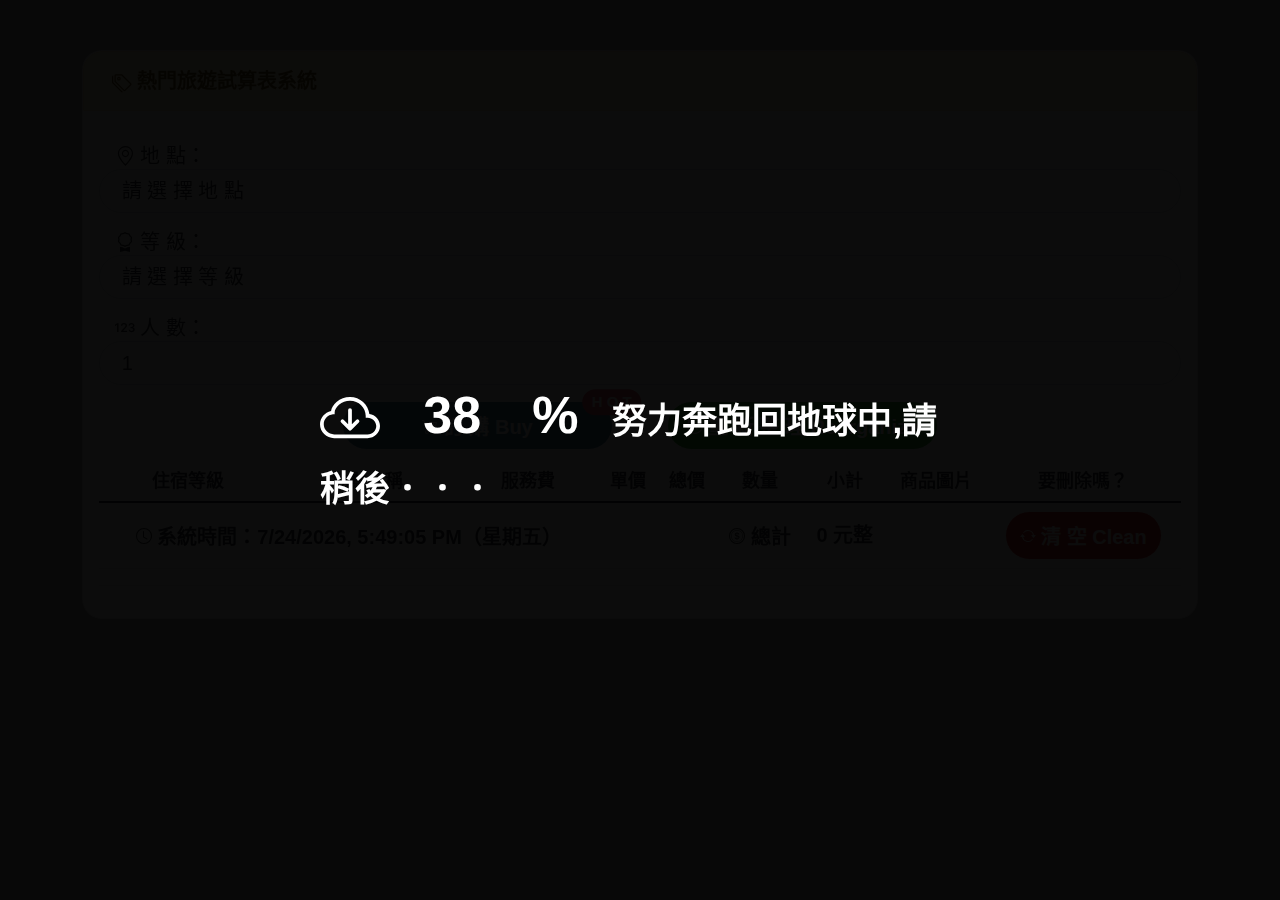
==== index.html @ 87e97d51 "Update JQuery Version" ====
﻿<!DOCTYPE html>
<html lang="zh-tw">
<head>
    <meta charset="utf-8" />
    <title>40911102 熱門旅遊試算表系統</title>
    <meta name="viewport" content="width=device-width, initial-scale=1">

    <link rel="icon" href="img/Basic/icon.ico" type="image/x-icon" />

    <link href="CSS/bootstrap v5.1.3.css" rel="stylesheet" />
    <link href="CSS/All.css" rel="stylesheet" />
    <link href="JS/jquery.mobile.custom.structure.css" rel="stylesheet" />
    <link href="JS/jquery.mobile.custom.theme.css" rel="stylesheet" />
    <link rel="stylesheet" href="https://cdn.jsdelivr.net/npm/bootstrap-icons@1.7.0/font/bootstrap-icons.css">

    <noscript>Your browser does not support JavaScript!</noscript>
    <noscript>你的瀏覽器不支持Javascript，請更換瀏覽器或是打開Javascript！</noscript>
</head>

<body id="cal" onload="ShowTime()">

    <button type="button" id="BackTop" class="toTop-arrow"></button>

    <div class="container">

        <div class="card">

            <div class="card-heard alert alert-warning A" style="font-weight: bold;">

                <svg xmlns="http://www.w3.org/2000/svg" width="20" height="20" fill="currentColor" class="bi bi-tags" viewBox="0 0 16 16">
                    <path d="M3 2v4.586l7 7L14.586 9l-7-7H3zM2 2a1 1 0 0 1 1-1h4.586a1 1 0 0 1 .707.293l7 7a1 1 0 0 1 0 1.414l-4.586 4.586a1 1 0 0 1-1.414 0l-7-7A1 1 0 0 1 2 6.586V2z" />
                    <path d="M5.5 5a.5.5 0 1 1 0-1 .5.5 0 0 1 0 1zm0 1a1.5 1.5 0 1 0 0-3 1.5 1.5 0 0 0 0 3zM1 7.086a1 1 0 0 0 .293.707L8.75 15.25l-.043.043a1 1 0 0 1-1.414 0l-7-7A1 1 0 0 1 0 7.586V3a1 1 0 0 1 1-1v5.086z" />
                </svg>

                <font style="vertical-align:inherit;">

                    <font style="vertical-align: inherit;">
                        熱門旅遊試算表系統
                    </font>

                </font>

            </div>

            <div class="card-body">

                <p>
                    &ensp;
                    <i class="bi bi-geo-alt"></i>

                    <font style="vertical-align:inherit;">

                        <font style="vertical-align:inherit;">
                            地 點：
                        </font>

                    </font>

                    <select id="selName" class="form-control">

                        <option selected="selected" disabled="disabled" value="0">請 選 擇 地 點</option>

                        <option disabled="disabled">-----------北 部 地 區-----------</option>
                        <option value="14152">臺 北 市</option>
                        <option value="13603">新 北 市</option>
                        <option value="22853">基 隆 市</option>
                        <option value="11750">新 竹 市</option>
                        <option value="19273">新 竹 縣</option>
                        <option value="10601">桃 園 市</option>
                        <option value="13849">宜 蘭 縣</option>

                        <option disabled="disabled">-----------中 部 地 區-----------</option>
                        <option value="14152">臺 中 市</option>
                        <option value="12792">苗 栗 縣</option>
                        <option value="20298">彰 化 縣</option>
                        <option value="17847">南 投 縣</option>
                        <option value="22352">雲 林 縣</option>

                        <option disabled="disabled">-----------南 部 地 區-----------</option>
                        <option value="20453">高 雄 市</option>
                        <option value="14686">臺 南 市</option>
                        <option value="23818">嘉 義 市</option>
                        <option value="18151">嘉 義 縣</option>
                        <option value="18454">屏 東 縣</option>

                        <option disabled="disabled">-----------東 部 地 區-----------</option>
                        <option value="15966">花 蓮 縣</option>
                        <option value="21877">臺 東 縣</option>

                        <option disabled="disabled">-----------離 島 地 區-----------</option>
                        <option value="22160">金 門 縣</option>
                        <option value="19289">連 江 縣</option>
                        <option value="13151">馬 祖 縣</option>
                        <option value="18830">小 琉 球</option>
                        <option value="12075">綠 島</option>
                        <option value="15821">蘭 嶼</option>

                    </select>

                </p>

                <p>
                    &ensp;
                    <i class="bi bi-award"></i>

                    <font style="vertical-align:inherit;">

                        <font style="vertical-align:inherit;">
                            等 級：
                        </font>

                    </font>

                    <select id="seltype" class="form-control">

                        <option selected="selected" disabled="disabled" value="0">請 選 擇 等 級</option>

                        <option value="1.05">普通階住宿</option>
                        <option value="1.20">中高階住宿</option>
                        <option value="1.50">超高階住宿</option>
                        <option value="2.00">超頂級住宿</option>

                    </select>

                </p>

                <p>
                    &ensp;
                    <i class="bi bi-123"></i>

                    <font style="vertical-align:inherit;">

                        <font style="vertical-align:inherit;">
                            人 數：
                        </font>

                    </font>

                    <input type="number" id="txtQty" min="1" value="1" class="form-control">

                </p>

                <div style="text-align: center">

                    <button type="button" class="btn btn-outline-primary position-relative btn-lg" onclick="fnOrder()" style="margin-right: 50px; text-align: center; width: 25%;">

                        <svg xmlns="http://www.w3.org/2000/svg" width="16" height="16" fill="currentColor" class="bi bi-cart4" viewBox="0 0 16 16">
                            <path d="M0 2.5A.5.5 0 0 1 .5 2H2a.5.5 0 0 1 .485.379L2.89 4H14.5a.5.5 0 0 1 .485.621l-1.5 6A.5.5 0 0 1 13 11H4a.5.5 0 0 1-.485-.379L1.61 3H.5a.5.5 0 0 1-.5-.5zM3.14 5l.5 2H5V5H3.14zM6 5v2h2V5H6zm3 0v2h2V5H9zm3 0v2h1.36l.5-2H12zm1.11 3H12v2h.61l.5-2zM11 8H9v2h2V8zM8 8H6v2h2V8zM5 8H3.89l.5 2H5V8zm0 5a1 1 0 1 0 0 2 1 1 0 0 0 0-2zm-2 1a2 2 0 1 1 4 0 2 2 0 0 1-4 0zm9-1a1 1 0 1 0 0 2 1 1 0 0 0 0-2zm-2 1a2 2 0 1 1 4 0 2 2 0 0 1-4 0z"></path>
                        </svg>

                        <font style="vertical-align:inherit;">

                            <font style="vertical-align:inherit;">
                                訂 購 Buy

                                <span class="position-absolute top-0 start-100 translate-middle badge rounded-pill bg-danger">
                                    H O T
                                </span>

                            </font>

                        </font>

                    </button>

                    <button type="button" class="btn btn-outline-success position-relative btn-lg" onclick="fnF5()" style="text-align: center; width: 25%;">

                        <svg xmlns="http://www.w3.org/2000/svg" width="16" height="16" fill="currentColor" class="bi bi-bootstrap-reboot" viewBox="0 0 16 16">
                            <path d="M1.161 8a6.84 6.84 0 1 0 6.842-6.84.58.58 0 1 1 0-1.16 8 8 0 1 1-6.556 3.412l-.663-.577a.58.58 0 0 1 .227-.997l2.52-.69a.58.58 0 0 1 .728.633l-.332 2.592a.58.58 0 0 1-.956.364l-.643-.56A6.812 6.812 0 0 0 1.16 8z" />
                            <path d="M6.641 11.671V8.843h1.57l1.498 2.828h1.314L9.377 8.665c.897-.3 1.427-1.106 1.427-2.1 0-1.37-.943-2.246-2.456-2.246H5.5v7.352h1.141zm0-3.75V5.277h1.57c.881 0 1.416.499 1.416 1.32 0 .84-.504 1.324-1.386 1.324h-1.6z" />
                        </svg>

                        <font style="vertical-align:inherit;">

                            <font style="vertical-align:inherit;">
                                重 新 整 理 Reorganize
                            </font>

                        </font>

                    </button>

                </div>

                <table class="table table-striped" id="tb_show">

                    <thead>

                        <tr>

                            <th scope="col" style="padding-top: 20px;">住宿等級</th>
                            <th scope="col" style="padding-top: 20px;">地點名稱</th>
                            <th scope="col" style="padding-top: 20px;">服務費</th>
                            <th scope="col" style="padding-top: 20px;">單價</th>
                            <th scope="col" style="padding-top: 20px;">總價</th>
                            <th scope="col" style="padding-top: 20px;">數量</th>
                            <th scope="col" style="padding-top: 20px;">小計</th>
                            <th scope="col" style="padding-top: 20px;">商品圖片</th>
                            <th scope="col" style="padding-top: 20px;">要刪除嗎？</th>

                        </tr>

                    </thead>

                    <tbody id="divshow">
                    </tbody>

                    <tfoot>

                        <tr>
                            <td colspan="3">

                                <svg xmlns="http://www.w3.org/2000/svg" width="16" height="16" fill="currentColor" class="bi bi-clock" viewBox="0 0 16 16">
                                    <path d="M8 3.5a.5.5 0 0 0-1 0V9a.5.5 0 0 0 .252.434l3.5 2a.5.5 0 0 0 .496-.868L8 8.71V3.5z" />
                                    <path d="M8 16A8 8 0 1 0 8 0a8 8 0 0 0 0 16zm7-8A7 7 0 1 1 1 8a7 7 0 0 1 14 0z" />
                                </svg>

                                <font style="vertical-align:inherit;">

                                    <font style="vertical-align:inherit;" id="showbox">
                                    </font>

                                </font>

                            </td>

                            <td></td>
                            <td></td>
                            <td>
                                <svg xmlns="http://www.w3.org/2000/svg" width="16" height="16" fill="currentColor" class="bi bi-coin" viewBox="0 0 16 16">
                                    <path d="M5.5 9.511c.076.954.83 1.697 2.182 1.785V12h.6v-.709c1.4-.098 2.218-.846 2.218-1.932 0-.987-.626-1.496-1.745-1.76l-.473-.112V5.57c.6.068.982.396 1.074.85h1.052c-.076-.919-.864-1.638-2.126-1.716V4h-.6v.719c-1.195.117-2.01.836-2.01 1.853 0 .9.606 1.472 1.613 1.707l.397.098v2.034c-.615-.093-1.022-.43-1.114-.9H5.5zm2.177-2.166c-.59-.137-.91-.416-.91-.836 0-.47.345-.822.915-.925v1.76h-.005zm.692 1.193c.717.166 1.048.435 1.048.91 0 .542-.412.914-1.135.982V8.518l.087.02z" />
                                    <path d="M8 15A7 7 0 1 1 8 1a7 7 0 0 1 0 14zm0 1A8 8 0 1 0 8 0a8 8 0 0 0 0 16z" />
                                    <path d="M8 13.5a5.5 5.5 0 1 1 0-11 5.5 5.5 0 0 1 0 11zm0 .5A6 6 0 1 0 8 2a6 6 0 0 0 0 12z" />
                                </svg>

                                <font style="vertical-align:inherit;">

                                    <font style="vertical-align:inherit;">
                                        總計
                                    </font>

                                </font>

                            </td>

                            <td id="total">0 元整</td>
                            <td></td>

                            <td>

                                <button type="button" class="btn btn-outline-danger position-relative btn-lg" onclick="fnClean()">

                                    <svg xmlns="http://www.w3.org/2000/svg" width="16" height="16" fill="currentColor" class="bi bi-arrow-repeat" viewBox="0 0 16 16">
                                        <path d="M11.534 7h3.932a.25.25 0 0 1 .192.41l-1.966 2.36a.25.25 0 0 1-.384 0l-1.966-2.36a.25.25 0 0 1 .192-.41zm-11 2h3.932a.25.25 0 0 0 .192-.41L2.692 6.23a.25.25 0 0 0-.384 0L.342 8.59A.25.25 0 0 0 .534 9z" />
                                        <path fill-rule="evenodd" d="M8 3c-1.552 0-2.94.707-3.857 1.818a.5.5 0 1 1-.771-.636A6.002 6.002 0 0 1 13.917 7H12.9A5.002 5.002 0 0 0 8 3zM3.1 9a5.002 5.002 0 0 0 8.757 2.182.5.5 0 1 1 .771.636A6.002 6.002 0 0 1 2.083 9H3.1z" />
                                    </svg>

                                    <font style="vertical-align:inherit;">

                                        <font style="vertical-align:inherit;">
                                            清 空 Clean
                                        </font>

                                    </font>

                                </button>

                            </td>

                        </tr>

                        <tr>
                            <td colspan="12" id="myip"></td>
                        </tr>

                    </tfoot>

                </table>

            </div>

        </div>

    </div>


    <div class="loading">

        <span class="loading-content">

            <span>

                <svg xmlns="http://www.w3.org/2000/svg" width="60" height="60" fill="currentColor" class="bi bi-cloud-arrow-down" viewBox="0 0 16 16">
                    <path fill-rule="evenodd" d="M7.646 10.854a.5.5 0 0 0 .708 0l2-2a.5.5 0 0 0-.708-.708L8.5 9.293V5.5a.5.5 0 0 0-1 0v3.793L6.354 8.146a.5.5 0 1 0-.708.708l2 2z" />
                    <path d="M4.406 3.342A5.53 5.53 0 0 1 8 2c2.69 0 4.923 2 5.166 4.579C14.758 6.804 16 8.137 16 9.773 16 11.569 14.502 13 12.687 13H3.781C1.708 13 0 11.366 0 9.318c0-1.763 1.266-3.223 2.942-3.593.143-.863.698-1.723 1.464-2.383zm.653.757c-.757.653-1.153 1.44-1.153 2.056v.448l-.445.049C2.064 6.805 1 7.952 1 9.318 1 10.785 2.23 12 3.781 12h8.906C13.98 12 15 10.988 15 9.773c0-1.216-1.02-2.228-2.313-2.228h-.5v-.5C12.188 4.825 10.328 3 8 3a4.53 4.53 0 0 0-2.941 1.1z" />
                </svg>

            </span>
            <span>&nbsp;</span>
            <span class="loading-num">0</span>
            <span>&nbsp;%</span>
            <span style="font-size:35px;text-align:center;">&nbsp;&nbsp;努力奔跑回地球中,請稍後．．．</span>

        </span>

    </div>

    <script src="JS/bootstrap.bundle v5.1.3.js"></script>
    <script src="JS/jQuery JavaScript Library v4.0.0-pre.js"></script>
    <script src="JS/jquery.mobile.custom.js"></script>
    <script src="JS/All.js"></script>

</body>
</html>

<!-- Power By Chen Jian Yi -->
<!-- Ver.20211106-2334 -->
---- CSS/All.css ----
﻿body {
    background: linear-gradient(rgba(0, 0, 0, 0.4), rgba(0, 0, 0, 0.4)),url('../img/Basic/backgroung.jpg') center center fixed;
    background-size: cover;
    margin: 0;
}

    body::-webkit-scrollbar {
        width: 10px;
    }

    body::-webkit-scrollbar-track {
        background: #F0F0F0;
    }

    body::-webkit-scrollbar-thumb {
        background-color: #BEBEBE;
        border-radius: 100px;
    }

select::-webkit-scrollbar {
    width: 10px;
}

select::-webkit-scrollbar-track {
    background: #F0F0F0;
}

select::-webkit-scrollbar-thumb {
    background-color: #BEBEBE;
    border-radius: 100px;
}

.container {
    margin-top: 50px;
}

.A, p {
    font-size: 20px;
}

img {
    border-radius: 10px;
}

table {
    text-align: center;
    font-size: 18px;
}

tfoot {
    text-align: center;
    font-size: 20px;
    font-weight: bold;
}

tbody > tr:hover {
    background-color: #FFE5CC;
    transition: 0.1s;
}

button:hover {
    transition: 0.5s;
}



.toTop-arrow {
    width: 2.5rem;
    height: 2.5rem;
    padding: 0;
    margin: 0;
    border: 0;
    border-radius: 40%;
    opacity: 0.8;
    background: #000;
    cursor: pointer;
    position: fixed;
    right: 1rem;
    bottom: 1rem;
    display: none;
}

    .toTop-arrow::before, .toTop-arrow::after {
        width: 18px;
        height: 5px;
        border-radius: 8px;
        background: #f90;
        position: absolute;
        content: "";
    }

    .toTop-arrow::before {
        transform: rotate(-45deg) translate(0, -50%);
        left: 0.5rem;
    }

    .toTop-arrow::after {
        transform: rotate(45deg) translate(0, -50%);
        right: 0.5rem;
    }

    .toTop-arrow:focus {
        outline: none;
    }


.btn-outline-primary {
    background-color: #1c6288;
    font-size: 20px;
    border-radius: 50px;
    color: white;
    padding: 7px 14px;
    border: 1px solid white;
    font-weight: bold;
    opacity: .9;
}

    .btn-outline-primary:hover {
        background-color: #13445e;
        border: 0;
        border: 1px solid white;
        opacity: .9;
    }

.btn-outline-danger {
    background-color: #CE0000;
    font-size: 20px;
    color: white;
    border-radius: 50px;
    padding: 7px 14px;
    border: 1px solid white;
    font-weight: bold;
    opacity: .9;
}

    .btn-outline-danger:hover {
        background-color: #750000;
        color: white;
        border: 1px solid white;
        font-weight: bold;
        opacity: .9;
    }

.btn-outline-success {
    background-color: #009400;
    font-size: 20px;
    color: white;
    border-radius: 50px;
    padding: 7px 14px;
    border: 1px solid white;
    font-weight: bold;
    opacity: .9;
}

    .btn-outline-success:hover {
        background-color: #008000;
        color: white;
        border: 1px solid white;
        font-weight: bold;
        opacity: .9;
    }

.card {
    opacity: .9;
    border-radius: 20px;
}

.form-control {
    border-radius: 50px;
    font-size: 20px;
    padding-left: 2%;
}

option {
    font-weight: normal;
    display: block;
    white-space: nowrap;
    min-height: 1.2em;
    padding: 0px 2px 1px;
    padding-left: 2%;
}

.card-heard {
    padding-left: 2.5%;
    border-radius: 20px 20px 0px 0px;
}

.loading {
    font-weight: bold;
    visibility: hidden;
    opacity: 0;
    backdrop-filter: brightness(5%);
    position: fixed;
    left: 0;
    right: 0;
    top: 0;
    bottom: 0;
    transition: opacity 1s, visibility 1s, backdrop-filter 1s;
}

    .loading.active {
        backdrop-filter: brightness(5%);
        visibility: visible;
        opacity: 1;
    }

.loading-content {
    position: absolute;
    top: 50%;
    left: 50%;
    transform: translateX(-50%) translateY(-50%);
    color: white;
    font-size: 52px;
}

.loading-num {
    display: inline-block;
    width: 80px;
}
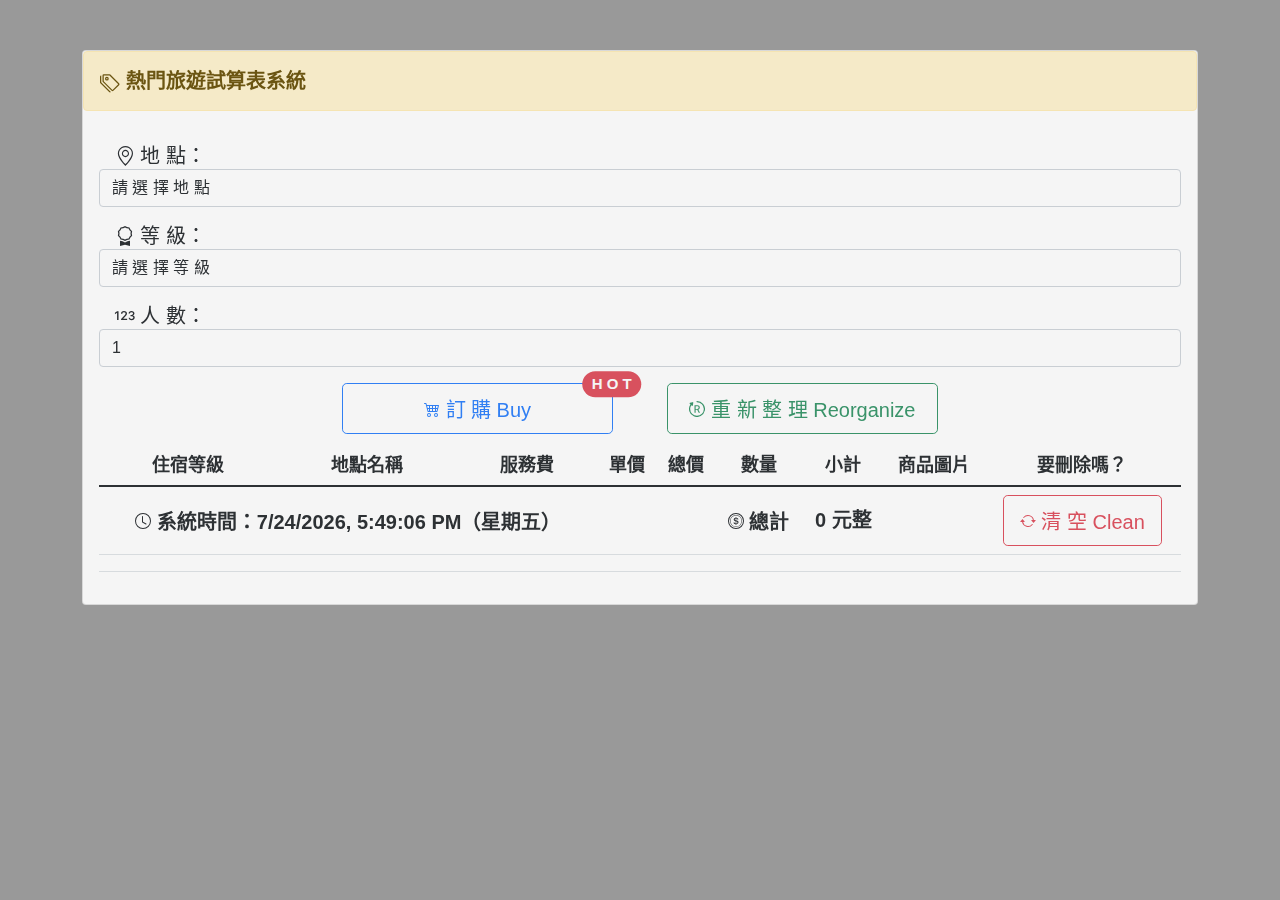
==== commit e7d6e196: "Update JQuery Version" ====
--- a/index.html
+++ b/index.html
@@ -7,10 +7,10 @@
 
     <link rel="icon" href="img/Basic/icon.ico" type="image/x-icon" />
 
+    <link href="CSS/All.css" rel="stylesheet" />
     <link href="CSS/bootstrap v5.1.3.css" rel="stylesheet" />
-    <link href="CSS/All.css" rel="stylesheet" />
-    <link href="JS/jquery.mobile.custom.structure.css" rel="stylesheet" />
-    <link href="JS/jquery.mobile.custom.theme.css" rel="stylesheet" />
+    <link href="CSS/jquery.mobile.custom.theme.css" rel="stylesheet" />
+    <link href="CSS/jquery.mobile.custom.structure.css" rel="stylesheet" />
     <link rel="stylesheet" href="https://cdn.jsdelivr.net/npm/bootstrap-icons@1.7.0/font/bootstrap-icons.css">
 
     <noscript>Your browser does not support JavaScript!</noscript>
@@ -305,10 +305,10 @@
 
     </div>
 
+    <script src="JS/All.js"></script>
+    <script src="JS/jquery.mobile.custom.js"></script>
     <script src="JS/bootstrap.bundle v5.1.3.js"></script>
     <script src="JS/jQuery JavaScript Library v4.0.0-pre.js"></script>
-    <script src="JS/jquery.mobile.custom.js"></script>
-    <script src="JS/All.js"></script>
 
 </body>
 </html>
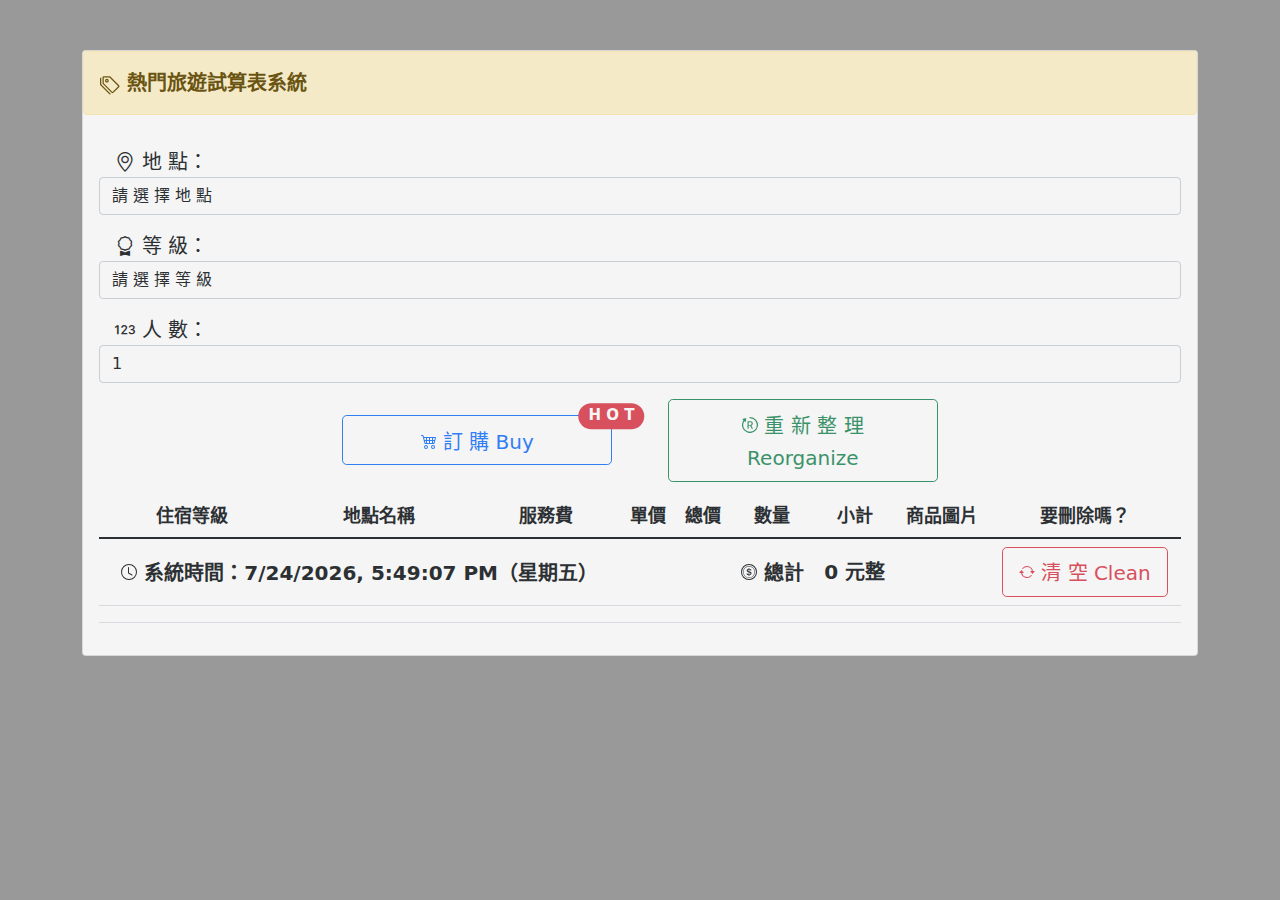
==== commit 56da3373: "Fix Bug" ====
--- a/index.html
+++ b/index.html
@@ -9,8 +9,6 @@
 
     <link href="CSS/All.css" rel="stylesheet" />
     <link href="CSS/bootstrap v5.1.3.css" rel="stylesheet" />
-    <link href="CSS/jquery.mobile.custom.theme.css" rel="stylesheet" />
-    <link href="CSS/jquery.mobile.custom.structure.css" rel="stylesheet" />
     <link rel="stylesheet" href="https://cdn.jsdelivr.net/npm/bootstrap-icons@1.7.0/font/bootstrap-icons.css">
 
     <noscript>Your browser does not support JavaScript!</noscript>
@@ -306,7 +304,6 @@
     </div>
 
     <script src="JS/All.js"></script>
-    <script src="JS/jquery.mobile.custom.js"></script>
     <script src="JS/bootstrap.bundle v5.1.3.js"></script>
     <script src="JS/jQuery JavaScript Library v4.0.0-pre.js"></script>
 
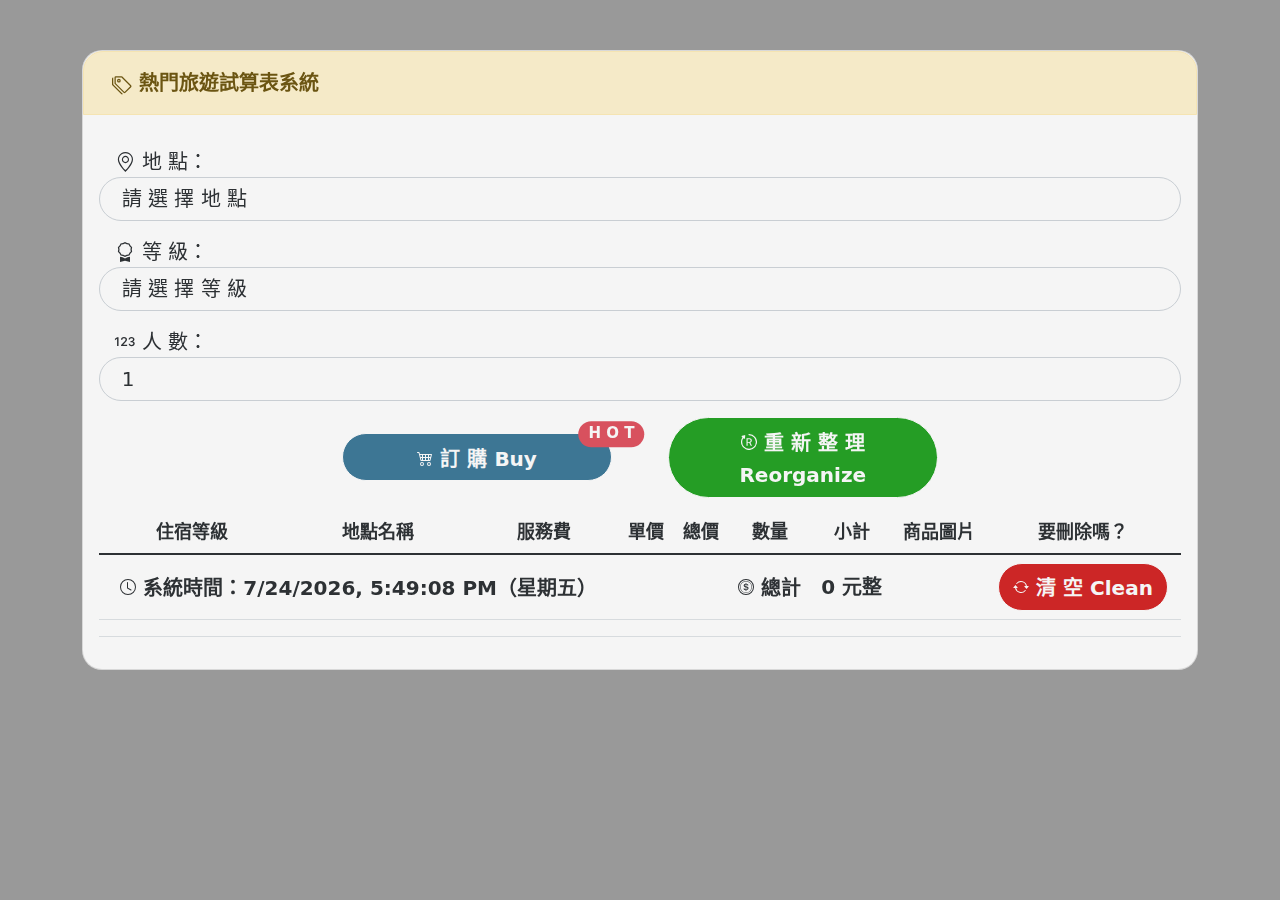
==== commit df39875d: "Fix Bug" ====
--- a/index.html
+++ b/index.html
@@ -7,9 +7,9 @@
 
     <link rel="icon" href="img/Basic/icon.ico" type="image/x-icon" />
 
-    <link href="CSS/All.css" rel="stylesheet" />
     <link href="CSS/bootstrap v5.1.3.css" rel="stylesheet" />
     <link rel="stylesheet" href="https://cdn.jsdelivr.net/npm/bootstrap-icons@1.7.0/font/bootstrap-icons.css">
+    <link href="CSS/All.css" rel="stylesheet" />
 
     <noscript>Your browser does not support JavaScript!</noscript>
     <noscript>你的瀏覽器不支持Javascript，請更換瀏覽器或是打開Javascript！</noscript>
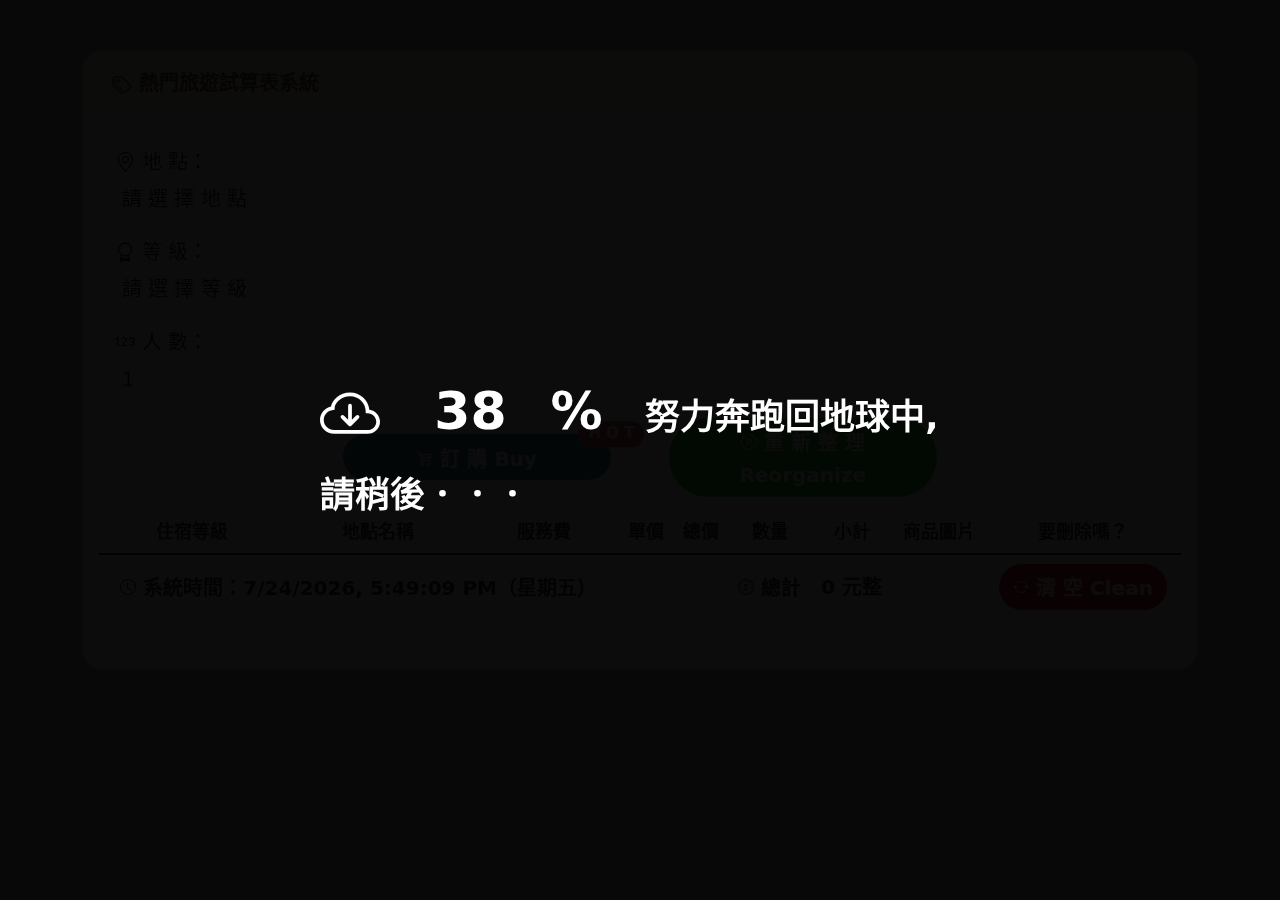
==== commit 469d944e: "Fix Bug" ====
--- a/index.html
+++ b/index.html
@@ -303,12 +303,11 @@
 
     </div>
 
-    <script src="JS/All.js"></script>
     <script src="JS/bootstrap.bundle v5.1.3.js"></script>
     <script src="JS/jQuery JavaScript Library v4.0.0-pre.js"></script>
-
+    <script src="JS/All.js"></script>
 </body>
 </html>
 
 <!-- Power By Chen Jian Yi -->
-<!-- Ver.20211106-2334 -->+<!-- Ver.20211108-0201 -->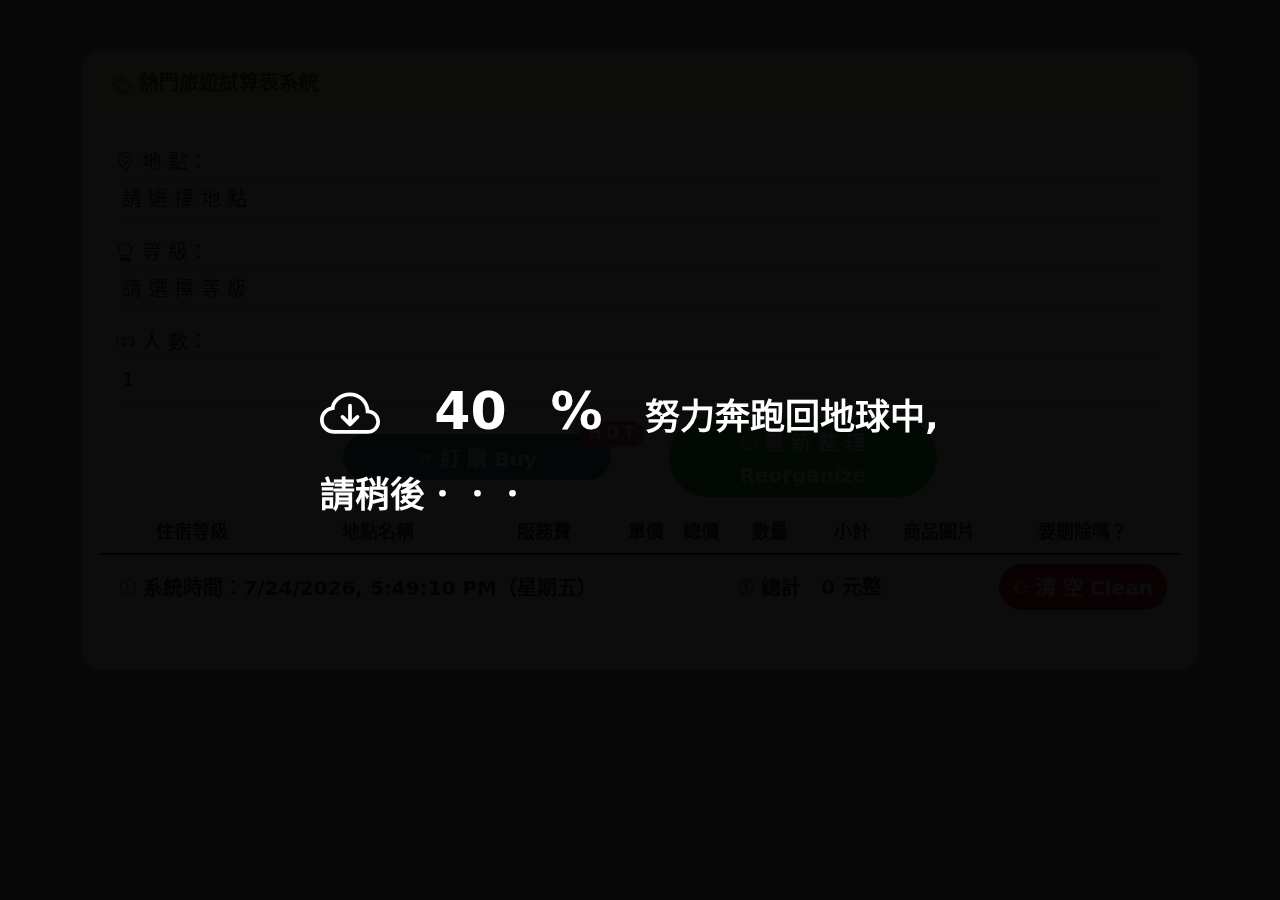
==== commit fb2f14a3: "UI optimization" ====
--- a/index.html
+++ b/index.html
@@ -310,4 +310,4 @@
 </html>
 
 <!-- Power By Chen Jian Yi -->
-<!-- Ver.20211108-0201 -->+<!-- Ver.20211108-0250 -->--- a/CSS/All.css
+++ b/CSS/All.css
@@ -54,15 +54,25 @@
 }
 
 tbody > tr:hover {
-    background-color: #FFE5CC;
-    transition: 0.1s;
+    -webkit-animation: tbody-hover 0.8s infinite;
+    -moz-animation: tbody-hover 0.8s infinite;
+    -o-animation: tbody-hover 0.8s infinite;
+    animation: tbody-hover 0.8s infinite;
+}
+
+@-webkit-keyframes tbody-hover {
+    0%, 49% {
+        background-color: #FFE5CC;
+    }
+
+    50%, 100% {
+        background-color: white;
+    }
 }
 
 button:hover {
     transition: 0.5s;
 }
-
-
 
 .toTop-arrow {
     width: 2.5rem;
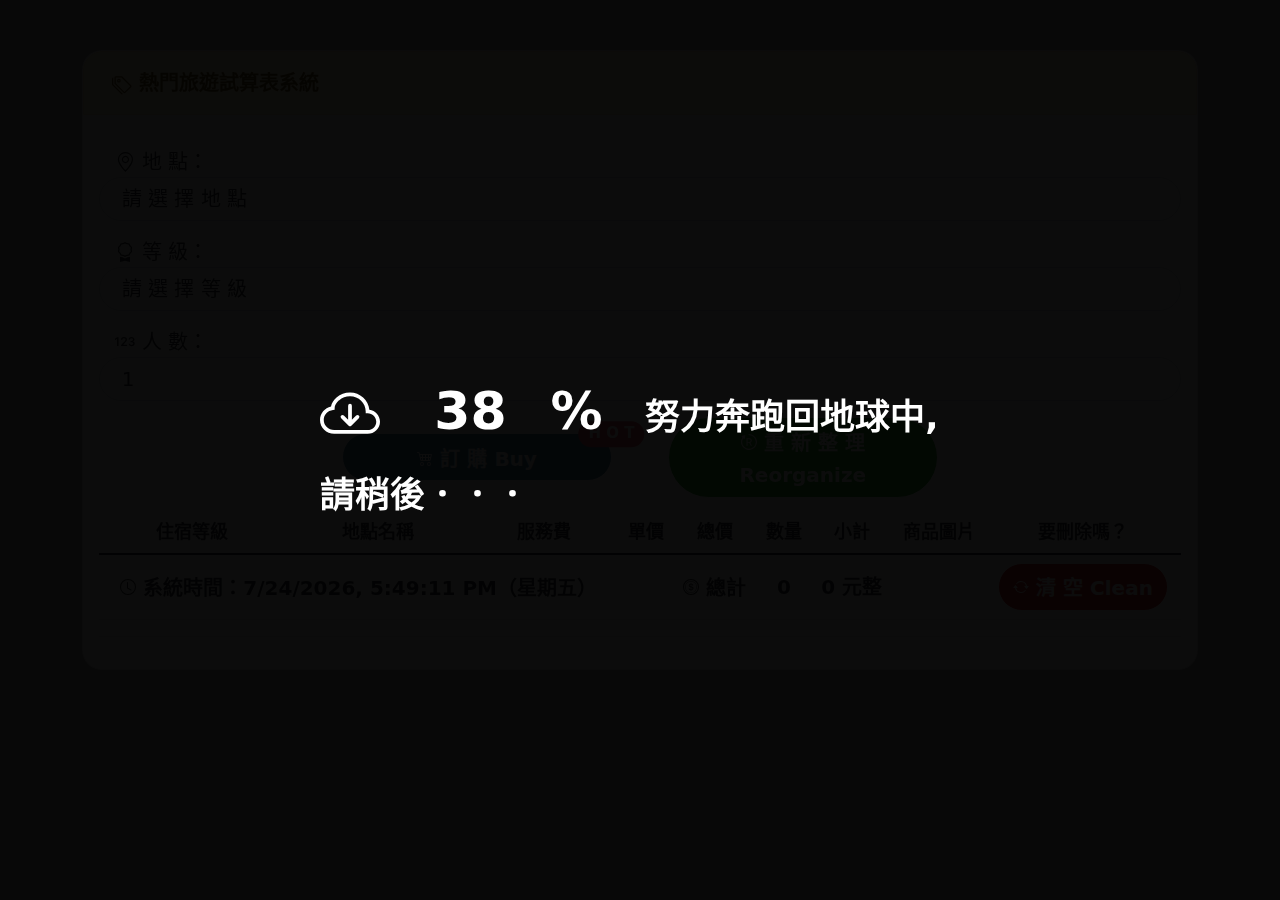
==== commit 801c4f25: "Update Version" ====
--- a/index.html
+++ b/index.html
@@ -223,7 +223,6 @@
                             </td>
 
                             <td></td>
-                            <td></td>
                             <td>
                                 <svg xmlns="http://www.w3.org/2000/svg" width="16" height="16" fill="currentColor" class="bi bi-coin" viewBox="0 0 16 16">
                                     <path d="M5.5 9.511c.076.954.83 1.697 2.182 1.785V12h.6v-.709c1.4-.098 2.218-.846 2.218-1.932 0-.987-.626-1.496-1.745-1.76l-.473-.112V5.57c.6.068.982.396 1.074.85h1.052c-.076-.919-.864-1.638-2.126-1.716V4h-.6v.719c-1.195.117-2.01.836-2.01 1.853 0 .9.606 1.472 1.613 1.707l.397.098v2.034c-.615-.093-1.022-.43-1.114-.9H5.5zm2.177-2.166c-.59-.137-.91-.416-.91-.836 0-.47.345-.822.915-.925v1.76h-.005zm.692 1.193c.717.166 1.048.435 1.048.91 0 .542-.412.914-1.135.982V8.518l.087.02z" />
@@ -241,6 +240,7 @@
 
                             </td>
 
+                            <td id="tqty">0</td>
                             <td id="total">0 元整</td>
                             <td></td>
 
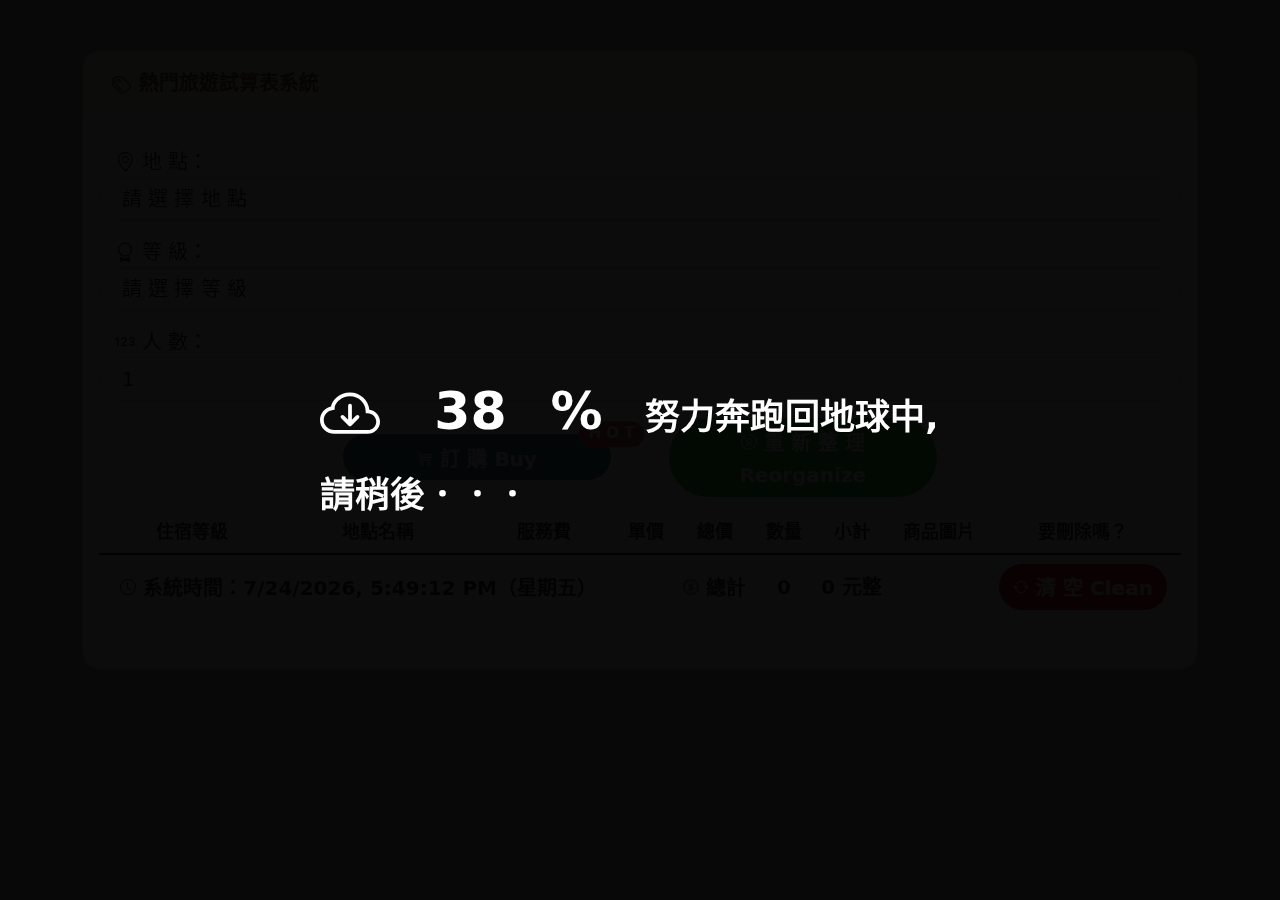
==== commit 5b6f0bd2: "Update Version" ====
--- a/index.html
+++ b/index.html
@@ -310,4 +310,4 @@
 </html>
 
 <!-- Power By Chen Jian Yi -->
-<!-- Ver.20211108-0250 -->+<!-- Ver.20211115-1420 -->--- a/CSS/All.css
+++ b/CSS/All.css
@@ -32,6 +32,7 @@
 
 .container {
     margin-top: 50px;
+    padding-bottom: 50px;
 }
 
 .A, p {
